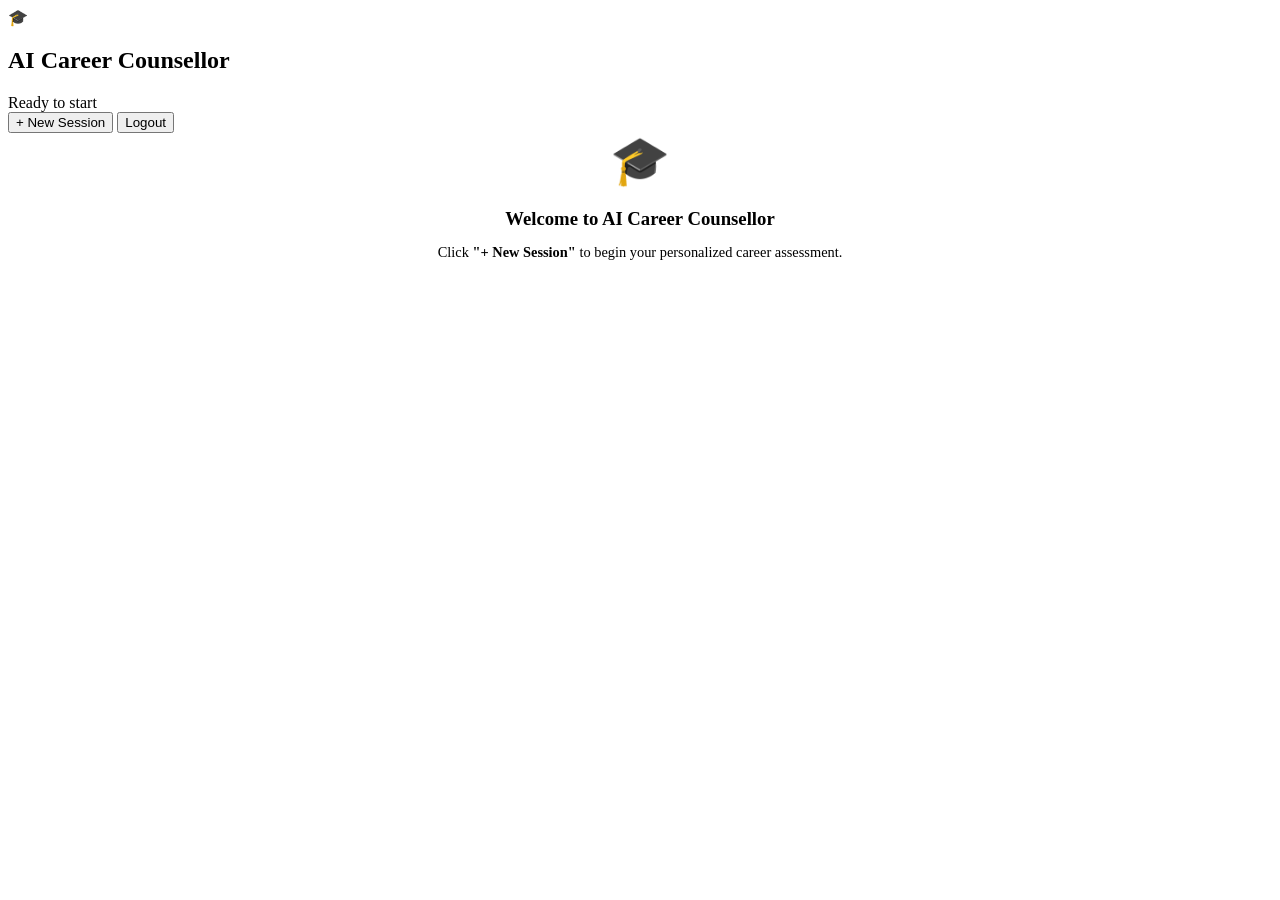
==== backend/templates/index.html @ c26d3b86 "Initial commit: AI Career Counsellor Chatbot with K-Fold CV, model comparison, and forgot password f" ====
<!DOCTYPE html>
<html lang="en">
<head>
    <meta charset="UTF-8">
    <meta name="viewport" content="width=device-width, initial-scale=1.0">
    <meta name="description" content="AI Career Counsellor - Intelligent adaptive career assessment chatbot.">
    <title>AI Career Counsellor - Chat</title>
    <link rel="stylesheet" href="/static/css/style.css">
</head>
<body>
    <div class="bg-animated"></div>

    <div class="chat-layout">
        <!-- Header -->
        <div class="chat-header">
            <div class="header-left">
                <div class="header-logo">🎓</div>
                <div class="header-title">
                    <h2>AI Career Counsellor</h2>
                    <span id="sessionStatus">Ready to start</span>
                </div>
            </div>
            <div class="header-right">
                <span style="color:var(--text-muted);font-size:0.85rem;" id="userGreeting"></span>
                <button class="header-btn" id="newSessionBtn" onclick="startNewSession()">+ New Session</button>
                <button class="header-btn danger" onclick="logout()">Logout</button>
            </div>
        </div>

        <!-- Progress Bar -->
        <div class="progress-container" id="progressContainer" style="display:none;">
            <div class="progress-info">
                <span id="progressLabel">Question 0 of 10</span>
                <span id="progressPercent">0%</span>
            </div>
            <div class="progress-track">
                <div class="progress-fill" id="progressFill"></div>
            </div>
        </div>

        <!-- Main Content: Split Panel -->
        <div class="main-content">
            <!-- LEFT: Chat Panel -->
            <div class="chat-panel">
                <div class="chat-messages" id="chatMessages">
                    <div style="text-align:center;margin:auto;color:var(--text-muted);">
                        <div style="font-size:3rem;margin-bottom:16px;">🎓</div>
                        <h3 style="color:var(--text-secondary);margin-bottom:8px;">Welcome to AI Career Counsellor</h3>
                        <p style="font-size:0.9rem;">Click <strong>"+ New Session"</strong> to begin your personalized career assessment.</p>
                    </div>
                </div>

                <!-- Suggestion Chips -->
                <div class="suggestion-chips" id="suggestionChips" style="display:none;"></div>

                <!-- Input Area -->
                <div class="chat-input-area" id="inputArea" style="display:none;">
                    <div class="input-wrapper">
                        <textarea id="chatInput" placeholder="Type your answer here..." rows="1"
                            onkeydown="if(event.key==='Enter'&&!event.shiftKey){event.preventDefault();sendMessage();}"></textarea>
                        <div class="input-actions">
                            <button class="action-btn" id="speakBtn" onclick="toggleSpeak()" title="Toggle Speech Output">🔊</button>
                            <button class="action-btn send-btn" id="sendBtn" onclick="sendMessage()" title="Send">➤</button>
                        </div>
                    </div>
                </div>
            </div>

            <!-- RIGHT: Live ML Analysis Panel -->
            <div class="analysis-panel" id="analysisPanel" style="display:none;">
                <div class="analysis-header">
                    <h3>LIVE ML ANALYSIS</h3>
                    <span class="live-badge"><span class="live-dot"></span> Live</span>
                </div>

                <!-- UNIQUE: Personality Radar Chart -->
                <div class="analysis-card">
                    <div class="analysis-card-title">
                        <span class="analysis-icon">📊</span>
                        Personality Radar Profile
                    </div>
                    <p class="analysis-subtitle">Multi-dimensional aptitude mapping</p>
                    <canvas id="radarChart" width="360" height="280"></canvas>
                </div>

                <!-- Aptitude Distribution -->
                <div class="analysis-card">
                    <div class="analysis-card-title">
                        <span class="analysis-icon">🌲</span>
                        Aptitude Score Distribution
                    </div>
                    <p class="analysis-subtitle">Real-time confidence across career tracks</p>
                    <div id="rfProbBars"></div>
                </div>

                <!-- Keyword Extraction -->
                <div class="analysis-card">
                    <div class="analysis-card-title">
                        <span class="analysis-icon">🔤</span>
                        Detected Interest Keywords
                    </div>
                    <p class="analysis-subtitle">NLP vocabulary extraction from responses</p>
                    <div class="keyword-tags" id="keywordTags">
                        <span class="kw-placeholder">Waiting for responses...</span>
                    </div>
                </div>

                <!-- Semantic Analysis -->
                <div class="analysis-card">
                    <div class="analysis-card-title">
                        <span class="analysis-icon">🧠</span>
                        Semantic Similarity Scores
                    </div>
                    <p class="analysis-subtitle">Sentence-transformer embedding analysis</p>
                    <div id="semanticAnalysis">
                        <span class="kw-placeholder">Waiting for responses...</span>
                    </div>
                </div>

                <!-- Decision Path -->
                <div class="analysis-card">
                    <div class="analysis-card-title">
                        <span class="analysis-icon">🌿</span>
                        Classification Path
                    </div>
                    <p class="analysis-subtitle">Decision tree traversal trace</p>
                    <div id="decisionPath">
                        <span class="kw-placeholder">Waiting for analysis...</span>
                    </div>
                </div>
            </div>
        </div>
    </div>

    <!-- Toast -->
    <div class="toast" id="toast"></div>

    <script src="/static/js/main.js"></script>
</body>
</html>
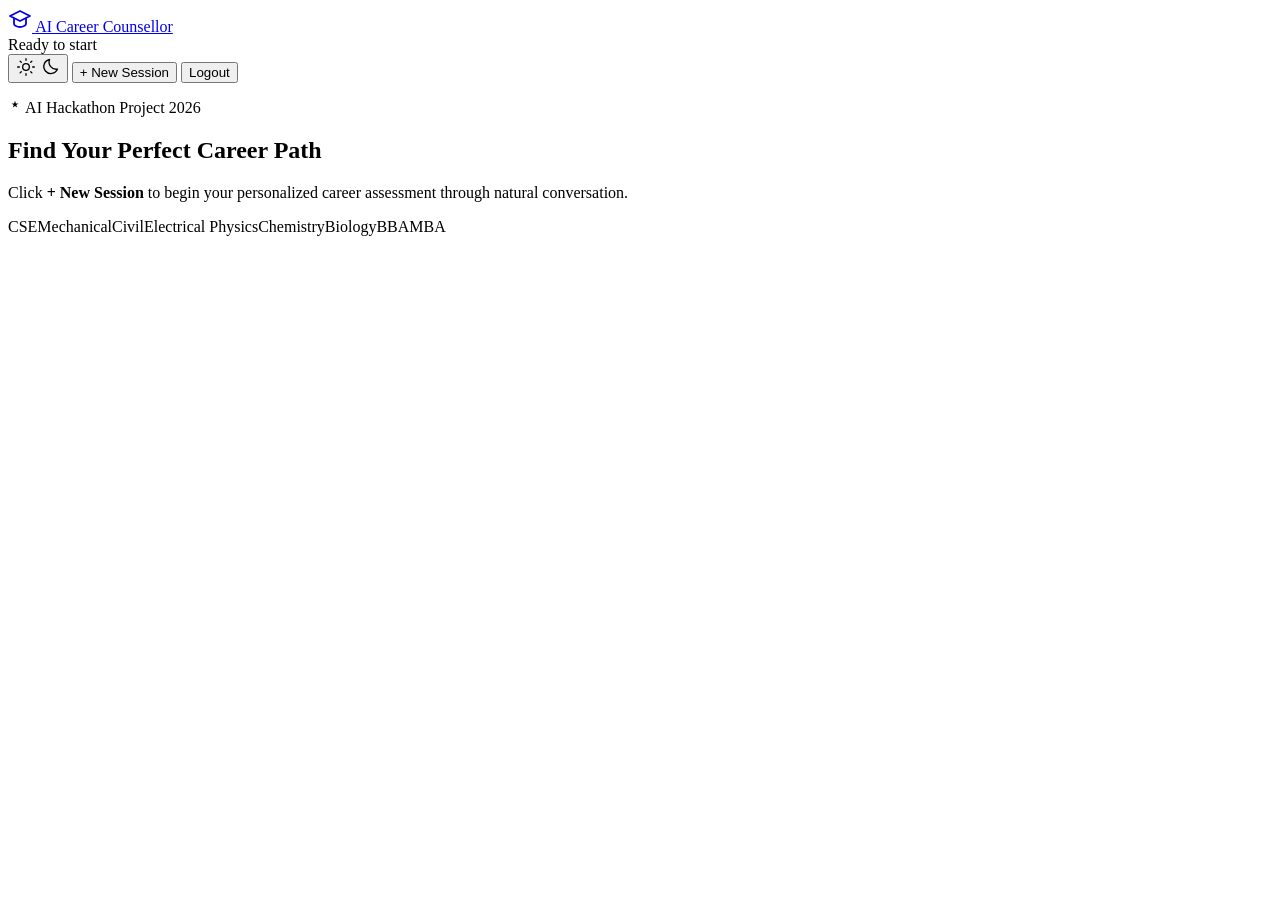
==== commit 31b7d213: "Updated frontend and backend features" ====
--- a/backend/templates/index.html
+++ b/backend/templates/index.html
@@ -1,5 +1,5 @@
 <!DOCTYPE html>
-<html lang="en">
+<html lang="en" data-theme="dark">
 <head>
     <meta charset="UTF-8">
     <meta name="viewport" content="width=device-width, initial-scale=1.0">
@@ -7,27 +7,31 @@
     <title>AI Career Counsellor - Chat</title>
     <link rel="stylesheet" href="/static/css/style.css">
 </head>
-<body>
-    <div class="bg-animated"></div>
+<body class="landing-body chat-page">
+    <div class="landing-bg" aria-hidden="true"></div>
+
+    <header class="landing-nav">
+        <div class="landing-nav-inner chat-nav-inner">
+            <a href="/" class="landing-brand" aria-label="AI Career Counsellor home">
+                <span class="landing-brand-icon" aria-hidden="true">
+                    <svg width="24" height="24" viewBox="0 0 24 24" fill="none" xmlns="http://www.w3.org/2000/svg"><path d="M12 3L2 8l10 5 10-5-10-5z" stroke="currentColor" stroke-width="1.8" stroke-linejoin="round"/><path d="M6 10.5V16c0 1.5 3 3 6 3s6-1.5 6-3v-5.5" stroke="currentColor" stroke-width="1.8" stroke-linecap="round"/></svg>
+                </span>
+                <span class="landing-brand-text">AI Career Counsellor</span>
+            </a>
+            <div class="chat-session-badge" id="sessionStatus">Ready to start</div>
+            <div class="landing-nav-actions">
+                <button type="button" class="landing-theme-btn" id="themeToggle" aria-label="Toggle light and dark theme" title="Theme">
+                    <svg class="icon-sun" width="20" height="20" viewBox="0 0 24 24" fill="none" xmlns="http://www.w3.org/2000/svg"><circle cx="12" cy="12" r="4" stroke="currentColor" stroke-width="1.6"/><path d="M12 2v2M12 20v2M4.93 4.93l1.41 1.41M17.66 17.66l1.41 1.41M2 12h2M20 12h2M4.93 19.07l1.41-1.41M17.66 6.34l1.41-1.41" stroke="currentColor" stroke-width="1.6" stroke-linecap="round"/></svg>
+                    <svg class="icon-moon" width="20" height="20" viewBox="0 0 24 24" fill="none" xmlns="http://www.w3.org/2000/svg"><path d="M21 14.5A8.5 8.5 0 0111.5 3a8.5 8.5 0 109.5 11.5z" stroke="currentColor" stroke-width="1.6" stroke-linejoin="round"/></svg>
+                </button>
+                <span class="chat-user-greeting" id="userGreeting"></span>
+                <button type="button" class="landing-btn-primary landing-btn-sm" id="newSessionBtn" onclick="startNewSession()">+ New Session</button>
+                <button type="button" class="chat-logout-btn" onclick="logout()">Logout</button>
+            </div>
+        </div>
+    </header>
 
     <div class="chat-layout">
-        <!-- Header -->
-        <div class="chat-header">
-            <div class="header-left">
-                <div class="header-logo">🎓</div>
-                <div class="header-title">
-                    <h2>AI Career Counsellor</h2>
-                    <span id="sessionStatus">Ready to start</span>
-                </div>
-            </div>
-            <div class="header-right">
-                <span style="color:var(--text-muted);font-size:0.85rem;" id="userGreeting"></span>
-                <button class="header-btn" id="newSessionBtn" onclick="startNewSession()">+ New Session</button>
-                <button class="header-btn danger" onclick="logout()">Logout</button>
-            </div>
-        </div>
-
-        <!-- Progress Bar -->
         <div class="progress-container" id="progressContainer" style="display:none;">
             <div class="progress-info">
                 <span id="progressLabel">Question 0 of 10</span>
@@ -38,65 +42,74 @@
             </div>
         </div>
 
-        <!-- Main Content: Split Panel -->
         <div class="main-content">
-            <!-- LEFT: Chat Panel -->
             <div class="chat-panel">
                 <div class="chat-messages" id="chatMessages">
-                    <div style="text-align:center;margin:auto;color:var(--text-muted);">
-                        <div style="font-size:3rem;margin-bottom:16px;">🎓</div>
-                        <h3 style="color:var(--text-secondary);margin-bottom:8px;">Welcome to AI Career Counsellor</h3>
-                        <p style="font-size:0.9rem;">Click <strong>"+ New Session"</strong> to begin your personalized career assessment.</p>
+                    <div class="chat-welcome">
+                        <p class="landing-badge">
+                            <svg class="landing-badge-icon" width="14" height="14" viewBox="0 0 24 24" fill="none" xmlns="http://www.w3.org/2000/svg" aria-hidden="true"><path d="M12 3l1.5 4.5H18l-3.75 2.7 1.4 4.3L12 11.8 8.35 14.5l1.4-4.3L6 7.5h4.5L12 3z" fill="currentColor"/></svg>
+                            AI Hackathon Project 2026
+                        </p>
+                        <h2 class="chat-welcome-title">Find Your Perfect <span class="landing-gradient-text">Career Path</span></h2>
+                        <p class="chat-welcome-sub">Click <strong>+ New Session</strong> to begin your personalized career assessment through natural conversation.</p>
+                        <div class="landing-tags chat-welcome-tags">
+                            <span>CSE</span><span>Mechanical</span><span>Civil</span><span>Electrical</span>
+                            <span>Physics</span><span>Chemistry</span><span>Biology</span><span>BBA</span><span>MBA</span>
+                        </div>
                     </div>
                 </div>
 
-                <!-- Suggestion Chips -->
                 <div class="suggestion-chips" id="suggestionChips" style="display:none;"></div>
 
-                <!-- Input Area -->
                 <div class="chat-input-area" id="inputArea" style="display:none;">
                     <div class="input-wrapper">
                         <textarea id="chatInput" placeholder="Type your answer here..." rows="1"
                             onkeydown="if(event.key==='Enter'&&!event.shiftKey){event.preventDefault();sendMessage();}"></textarea>
                         <div class="input-actions">
-                            <button class="action-btn" id="speakBtn" onclick="toggleSpeak()" title="Toggle Speech Output">🔊</button>
-                            <button class="action-btn send-btn" id="sendBtn" onclick="sendMessage()" title="Send">➤</button>
+                            <button class="action-btn" id="speakBtn" onclick="toggleSpeak()" title="Toggle Speech Output">
+                                <svg width="18" height="18" viewBox="0 0 24 24" fill="none" xmlns="http://www.w3.org/2000/svg"><path d="M11 5L6 9H3v6h3l5 4V5z" stroke="currentColor" stroke-width="1.6" stroke-linejoin="round"/><path d="M15.54 8.46a5 5 0 010 7.07M19.07 4.93a9 9 0 010 12.73" stroke="currentColor" stroke-width="1.6" stroke-linecap="round"/></svg>
+                            </button>
+                            <button class="action-btn send-btn" id="sendBtn" onclick="sendMessage()" title="Send">
+                                <svg width="18" height="18" viewBox="0 0 24 24" fill="none" xmlns="http://www.w3.org/2000/svg"><path d="M22 2L11 13M22 2l-7 20-4-9-9-4 20-7z" stroke="currentColor" stroke-width="1.8" stroke-linejoin="round"/></svg>
+                            </button>
                         </div>
                     </div>
                 </div>
             </div>
 
-            <!-- RIGHT: Live ML Analysis Panel -->
             <div class="analysis-panel" id="analysisPanel" style="display:none;">
                 <div class="analysis-header">
                     <h3>LIVE ML ANALYSIS</h3>
                     <span class="live-badge"><span class="live-dot"></span> Live</span>
                 </div>
 
-                <!-- UNIQUE: Personality Radar Chart -->
                 <div class="analysis-card">
                     <div class="analysis-card-title">
-                        <span class="analysis-icon">📊</span>
+                        <span class="analysis-icon">
+                            <svg width="16" height="16" viewBox="0 0 24 24" fill="none" xmlns="http://www.w3.org/2000/svg"><path d="M4 19V5M4 19h16M8 15v4M12 11v8M16 7v12" stroke="currentColor" stroke-width="1.7" stroke-linecap="round" stroke-linejoin="round"/></svg>
+                        </span>
                         Personality Radar Profile
                     </div>
                     <p class="analysis-subtitle">Multi-dimensional aptitude mapping</p>
                     <canvas id="radarChart" width="360" height="280"></canvas>
                 </div>
 
-                <!-- Aptitude Distribution -->
                 <div class="analysis-card">
                     <div class="analysis-card-title">
-                        <span class="analysis-icon">🌲</span>
+                        <span class="analysis-icon">
+                            <svg width="16" height="16" viewBox="0 0 24 24" fill="none" xmlns="http://www.w3.org/2000/svg"><path d="M4 19V5M4 19h16M8 15v4M12 11v8M16 7v12" stroke="currentColor" stroke-width="1.7" stroke-linecap="round" stroke-linejoin="round"/></svg>
+                        </span>
                         Aptitude Score Distribution
                     </div>
                     <p class="analysis-subtitle">Real-time confidence across career tracks</p>
                     <div id="rfProbBars"></div>
                 </div>
 
-                <!-- Keyword Extraction -->
                 <div class="analysis-card">
                     <div class="analysis-card-title">
-                        <span class="analysis-icon">🔤</span>
+                        <span class="analysis-icon">
+                            <svg width="16" height="16" viewBox="0 0 24 24" fill="none" xmlns="http://www.w3.org/2000/svg"><path d="M4 7h16M4 12h10M4 17h14" stroke="currentColor" stroke-width="1.7" stroke-linecap="round"/></svg>
+                        </span>
                         Detected Interest Keywords
                     </div>
                     <p class="analysis-subtitle">NLP vocabulary extraction from responses</p>
@@ -105,10 +118,11 @@
                     </div>
                 </div>
 
-                <!-- Semantic Analysis -->
                 <div class="analysis-card">
                     <div class="analysis-card-title">
-                        <span class="analysis-icon">🧠</span>
+                        <span class="analysis-icon">
+                            <svg width="16" height="16" viewBox="0 0 24 24" fill="none" xmlns="http://www.w3.org/2000/svg"><path d="M8.5 8a3.5 3.5 0 013.5-3.5c1.5 0 2.8.9 3.3 2.2a3.5 3.5 0 013.2 3.3 3 3 0 01-1 5.8v1.2a2 2 0 01-2 2h-1.5a2 2 0 01-2-2v-.5a3 3 0 01-3.5-3 3 3 0 01-1.5-5.5A3.5 3.5 0 018.5 8z" stroke="currentColor" stroke-width="1.6" stroke-linejoin="round"/></svg>
+                        </span>
                         Semantic Similarity Scores
                     </div>
                     <p class="analysis-subtitle">Sentence-transformer embedding analysis</p>
@@ -117,10 +131,11 @@
                     </div>
                 </div>
 
-                <!-- Decision Path -->
                 <div class="analysis-card">
                     <div class="analysis-card-title">
-                        <span class="analysis-icon">🌿</span>
+                        <span class="analysis-icon">
+                            <svg width="16" height="16" viewBox="0 0 24 24" fill="none" xmlns="http://www.w3.org/2000/svg"><path d="M12 3l1.4 4.2h4.4l-3.5 2.6 1.3 4.2L12 11.8 8.4 14l1.3-4.2-3.5-2.6h4.4L12 3z" stroke="currentColor" stroke-width="1.6" stroke-linejoin="round"/></svg>
+                        </span>
                         Classification Path
                     </div>
                     <p class="analysis-subtitle">Decision tree traversal trace</p>
@@ -132,9 +147,21 @@
         </div>
     </div>
 
-    <!-- Toast -->
     <div class="toast" id="toast"></div>
 
+    <script>
+        (function initTheme() {
+            var t = localStorage.getItem('landing-theme');
+            if (t === 'light' || t === 'dark') {
+                document.documentElement.setAttribute('data-theme', t);
+            }
+        })();
+        document.getElementById('themeToggle').addEventListener('click', function () {
+            var next = document.documentElement.getAttribute('data-theme') === 'light' ? 'dark' : 'light';
+            document.documentElement.setAttribute('data-theme', next);
+            localStorage.setItem('landing-theme', next);
+        });
+    </script>
     <script src="/static/js/main.js"></script>
 </body>
 </html>
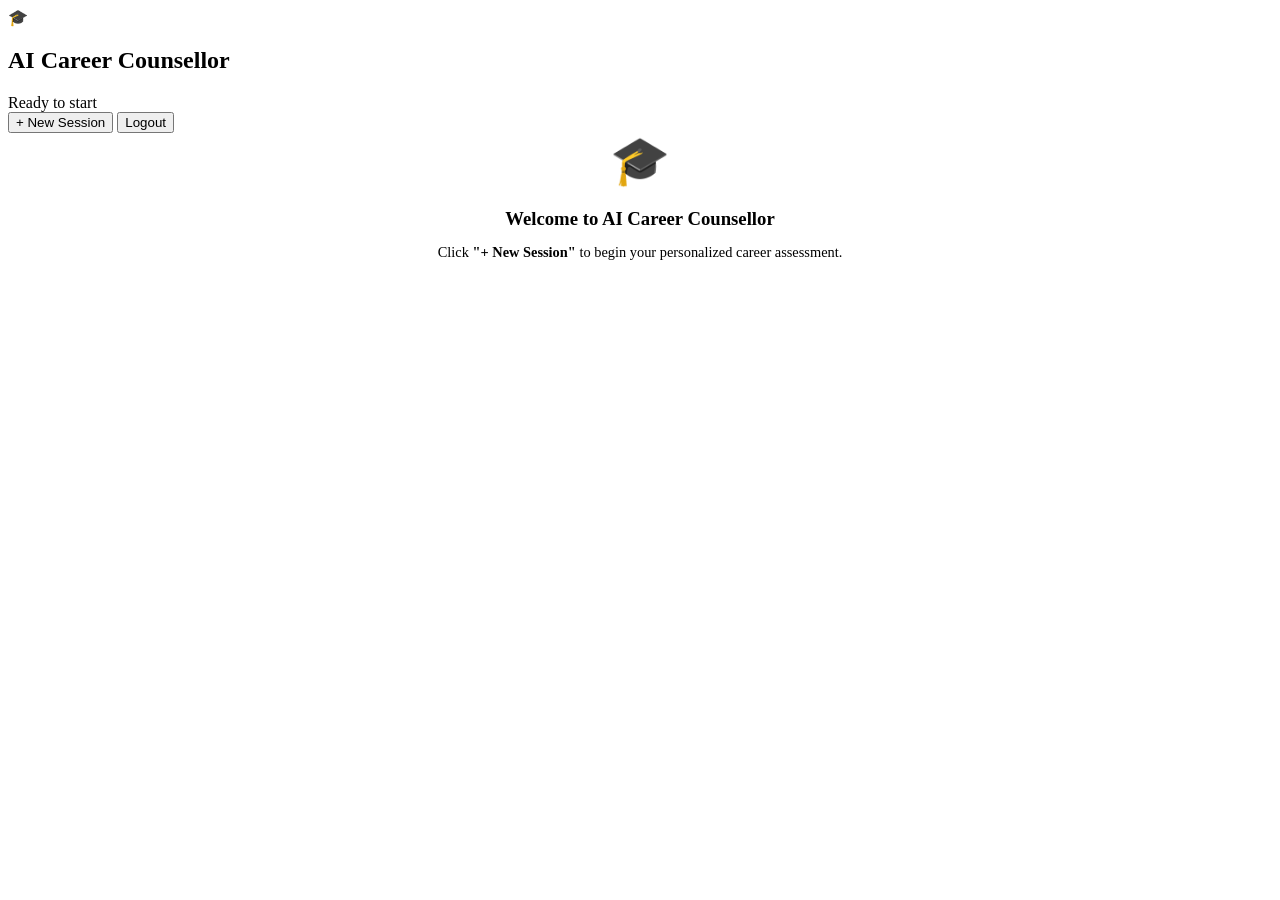
==== commit 3cf9d164: "feat: integrate premium UI updates, status guide, and verified ML prediction workflow" ====
--- a/backend/templates/index.html
+++ b/backend/templates/index.html
@@ -1,5 +1,5 @@
 <!DOCTYPE html>
-<html lang="en" data-theme="dark">
+<html lang="en">
 <head>
     <meta charset="UTF-8">
     <meta name="viewport" content="width=device-width, initial-scale=1.0">
@@ -7,31 +7,27 @@
     <title>AI Career Counsellor - Chat</title>
     <link rel="stylesheet" href="/static/css/style.css">
 </head>
-<body class="landing-body chat-page">
-    <div class="landing-bg" aria-hidden="true"></div>
+<body>
+    <div class="bg-animated"></div>
 
-    <header class="landing-nav">
-        <div class="landing-nav-inner chat-nav-inner">
-            <a href="/" class="landing-brand" aria-label="AI Career Counsellor home">
-                <span class="landing-brand-icon" aria-hidden="true">
-                    <svg width="24" height="24" viewBox="0 0 24 24" fill="none" xmlns="http://www.w3.org/2000/svg"><path d="M12 3L2 8l10 5 10-5-10-5z" stroke="currentColor" stroke-width="1.8" stroke-linejoin="round"/><path d="M6 10.5V16c0 1.5 3 3 6 3s6-1.5 6-3v-5.5" stroke="currentColor" stroke-width="1.8" stroke-linecap="round"/></svg>
-                </span>
-                <span class="landing-brand-text">AI Career Counsellor</span>
-            </a>
-            <div class="chat-session-badge" id="sessionStatus">Ready to start</div>
-            <div class="landing-nav-actions">
-                <button type="button" class="landing-theme-btn" id="themeToggle" aria-label="Toggle light and dark theme" title="Theme">
-                    <svg class="icon-sun" width="20" height="20" viewBox="0 0 24 24" fill="none" xmlns="http://www.w3.org/2000/svg"><circle cx="12" cy="12" r="4" stroke="currentColor" stroke-width="1.6"/><path d="M12 2v2M12 20v2M4.93 4.93l1.41 1.41M17.66 17.66l1.41 1.41M2 12h2M20 12h2M4.93 19.07l1.41-1.41M17.66 6.34l1.41-1.41" stroke="currentColor" stroke-width="1.6" stroke-linecap="round"/></svg>
-                    <svg class="icon-moon" width="20" height="20" viewBox="0 0 24 24" fill="none" xmlns="http://www.w3.org/2000/svg"><path d="M21 14.5A8.5 8.5 0 0111.5 3a8.5 8.5 0 109.5 11.5z" stroke="currentColor" stroke-width="1.6" stroke-linejoin="round"/></svg>
-                </button>
-                <span class="chat-user-greeting" id="userGreeting"></span>
-                <button type="button" class="landing-btn-primary landing-btn-sm" id="newSessionBtn" onclick="startNewSession()">+ New Session</button>
-                <button type="button" class="chat-logout-btn" onclick="logout()">Logout</button>
+    <div class="chat-layout">
+        <!-- Header -->
+        <div class="chat-header">
+            <div class="header-left">
+                <div class="header-logo">🎓</div>
+                <div class="header-title">
+                    <h2>AI Career Counsellor</h2>
+                    <span id="sessionStatus">Ready to start</span>
+                </div>
+            </div>
+            <div class="header-right">
+                <span style="color:var(--text-muted);font-size:0.85rem;" id="userGreeting"></span>
+                <button class="header-btn" id="newSessionBtn" onclick="startNewSession()">+ New Session</button>
+                <button class="header-btn danger" onclick="logout()">Logout</button>
             </div>
         </div>
-    </header>
 
-    <div class="chat-layout">
+        <!-- Progress Bar -->
         <div class="progress-container" id="progressContainer" style="display:none;">
             <div class="progress-info">
                 <span id="progressLabel">Question 0 of 10</span>
@@ -42,74 +38,65 @@
             </div>
         </div>
 
+        <!-- Main Content: Split Panel -->
         <div class="main-content">
+            <!-- LEFT: Chat Panel -->
             <div class="chat-panel">
                 <div class="chat-messages" id="chatMessages">
-                    <div class="chat-welcome">
-                        <p class="landing-badge">
-                            <svg class="landing-badge-icon" width="14" height="14" viewBox="0 0 24 24" fill="none" xmlns="http://www.w3.org/2000/svg" aria-hidden="true"><path d="M12 3l1.5 4.5H18l-3.75 2.7 1.4 4.3L12 11.8 8.35 14.5l1.4-4.3L6 7.5h4.5L12 3z" fill="currentColor"/></svg>
-                            AI Hackathon Project 2026
-                        </p>
-                        <h2 class="chat-welcome-title">Find Your Perfect <span class="landing-gradient-text">Career Path</span></h2>
-                        <p class="chat-welcome-sub">Click <strong>+ New Session</strong> to begin your personalized career assessment through natural conversation.</p>
-                        <div class="landing-tags chat-welcome-tags">
-                            <span>CSE</span><span>Mechanical</span><span>Civil</span><span>Electrical</span>
-                            <span>Physics</span><span>Chemistry</span><span>Biology</span><span>BBA</span><span>MBA</span>
-                        </div>
+                    <div style="text-align:center;margin:auto;color:var(--text-muted);">
+                        <div style="font-size:3rem;margin-bottom:16px;">🎓</div>
+                        <h3 style="color:var(--text-secondary);margin-bottom:8px;">Welcome to AI Career Counsellor</h3>
+                        <p style="font-size:0.9rem;">Click <strong>"+ New Session"</strong> to begin your personalized career assessment.</p>
                     </div>
                 </div>
 
+                <!-- Suggestion Chips -->
                 <div class="suggestion-chips" id="suggestionChips" style="display:none;"></div>
 
+                <!-- Input Area -->
                 <div class="chat-input-area" id="inputArea" style="display:none;">
                     <div class="input-wrapper">
                         <textarea id="chatInput" placeholder="Type your answer here..." rows="1"
                             onkeydown="if(event.key==='Enter'&&!event.shiftKey){event.preventDefault();sendMessage();}"></textarea>
                         <div class="input-actions">
-                            <button class="action-btn" id="speakBtn" onclick="toggleSpeak()" title="Toggle Speech Output">
-                                <svg width="18" height="18" viewBox="0 0 24 24" fill="none" xmlns="http://www.w3.org/2000/svg"><path d="M11 5L6 9H3v6h3l5 4V5z" stroke="currentColor" stroke-width="1.6" stroke-linejoin="round"/><path d="M15.54 8.46a5 5 0 010 7.07M19.07 4.93a9 9 0 010 12.73" stroke="currentColor" stroke-width="1.6" stroke-linecap="round"/></svg>
-                            </button>
-                            <button class="action-btn send-btn" id="sendBtn" onclick="sendMessage()" title="Send">
-                                <svg width="18" height="18" viewBox="0 0 24 24" fill="none" xmlns="http://www.w3.org/2000/svg"><path d="M22 2L11 13M22 2l-7 20-4-9-9-4 20-7z" stroke="currentColor" stroke-width="1.8" stroke-linejoin="round"/></svg>
-                            </button>
+                            <button class="action-btn" id="speakBtn" onclick="toggleSpeak()" title="Toggle Speech Output">🔊</button>
+                            <button class="action-btn send-btn" id="sendBtn" onclick="sendMessage()" title="Send">➤</button>
                         </div>
                     </div>
                 </div>
             </div>
 
+            <!-- RIGHT: Live ML Analysis Panel -->
             <div class="analysis-panel" id="analysisPanel" style="display:none;">
                 <div class="analysis-header">
                     <h3>LIVE ML ANALYSIS</h3>
                     <span class="live-badge"><span class="live-dot"></span> Live</span>
                 </div>
 
+                <!-- UNIQUE: Personality Radar Chart -->
                 <div class="analysis-card">
                     <div class="analysis-card-title">
-                        <span class="analysis-icon">
-                            <svg width="16" height="16" viewBox="0 0 24 24" fill="none" xmlns="http://www.w3.org/2000/svg"><path d="M4 19V5M4 19h16M8 15v4M12 11v8M16 7v12" stroke="currentColor" stroke-width="1.7" stroke-linecap="round" stroke-linejoin="round"/></svg>
-                        </span>
+                        <span class="analysis-icon">📊</span>
                         Personality Radar Profile
                     </div>
                     <p class="analysis-subtitle">Multi-dimensional aptitude mapping</p>
                     <canvas id="radarChart" width="360" height="280"></canvas>
                 </div>
 
+                <!-- Aptitude Distribution -->
                 <div class="analysis-card">
                     <div class="analysis-card-title">
-                        <span class="analysis-icon">
-                            <svg width="16" height="16" viewBox="0 0 24 24" fill="none" xmlns="http://www.w3.org/2000/svg"><path d="M4 19V5M4 19h16M8 15v4M12 11v8M16 7v12" stroke="currentColor" stroke-width="1.7" stroke-linecap="round" stroke-linejoin="round"/></svg>
-                        </span>
+                        <span class="analysis-icon">🌲</span>
                         Aptitude Score Distribution
                     </div>
                     <p class="analysis-subtitle">Real-time confidence across career tracks</p>
                     <div id="rfProbBars"></div>
                 </div>
 
+                <!-- Keyword Extraction -->
                 <div class="analysis-card">
                     <div class="analysis-card-title">
-                        <span class="analysis-icon">
-                            <svg width="16" height="16" viewBox="0 0 24 24" fill="none" xmlns="http://www.w3.org/2000/svg"><path d="M4 7h16M4 12h10M4 17h14" stroke="currentColor" stroke-width="1.7" stroke-linecap="round"/></svg>
-                        </span>
+                        <span class="analysis-icon">🔤</span>
                         Detected Interest Keywords
                     </div>
                     <p class="analysis-subtitle">NLP vocabulary extraction from responses</p>
@@ -118,11 +105,10 @@
                     </div>
                 </div>
 
+                <!-- Semantic Analysis -->
                 <div class="analysis-card">
                     <div class="analysis-card-title">
-                        <span class="analysis-icon">
-                            <svg width="16" height="16" viewBox="0 0 24 24" fill="none" xmlns="http://www.w3.org/2000/svg"><path d="M8.5 8a3.5 3.5 0 013.5-3.5c1.5 0 2.8.9 3.3 2.2a3.5 3.5 0 013.2 3.3 3 3 0 01-1 5.8v1.2a2 2 0 01-2 2h-1.5a2 2 0 01-2-2v-.5a3 3 0 01-3.5-3 3 3 0 01-1.5-5.5A3.5 3.5 0 018.5 8z" stroke="currentColor" stroke-width="1.6" stroke-linejoin="round"/></svg>
-                        </span>
+                        <span class="analysis-icon">🧠</span>
                         Semantic Similarity Scores
                     </div>
                     <p class="analysis-subtitle">Sentence-transformer embedding analysis</p>
@@ -131,11 +117,10 @@
                     </div>
                 </div>
 
+                <!-- Decision Path -->
                 <div class="analysis-card">
                     <div class="analysis-card-title">
-                        <span class="analysis-icon">
-                            <svg width="16" height="16" viewBox="0 0 24 24" fill="none" xmlns="http://www.w3.org/2000/svg"><path d="M12 3l1.4 4.2h4.4l-3.5 2.6 1.3 4.2L12 11.8 8.4 14l1.3-4.2-3.5-2.6h4.4L12 3z" stroke="currentColor" stroke-width="1.6" stroke-linejoin="round"/></svg>
-                        </span>
+                        <span class="analysis-icon">🌿</span>
                         Classification Path
                     </div>
                     <p class="analysis-subtitle">Decision tree traversal trace</p>
@@ -147,21 +132,9 @@
         </div>
     </div>
 
+    <!-- Toast -->
     <div class="toast" id="toast"></div>
 
-    <script>
-        (function initTheme() {
-            var t = localStorage.getItem('landing-theme');
-            if (t === 'light' || t === 'dark') {
-                document.documentElement.setAttribute('data-theme', t);
-            }
-        })();
-        document.getElementById('themeToggle').addEventListener('click', function () {
-            var next = document.documentElement.getAttribute('data-theme') === 'light' ? 'dark' : 'light';
-            document.documentElement.setAttribute('data-theme', next);
-            localStorage.setItem('landing-theme', next);
-        });
-    </script>
     <script src="/static/js/main.js"></script>
 </body>
 </html>
